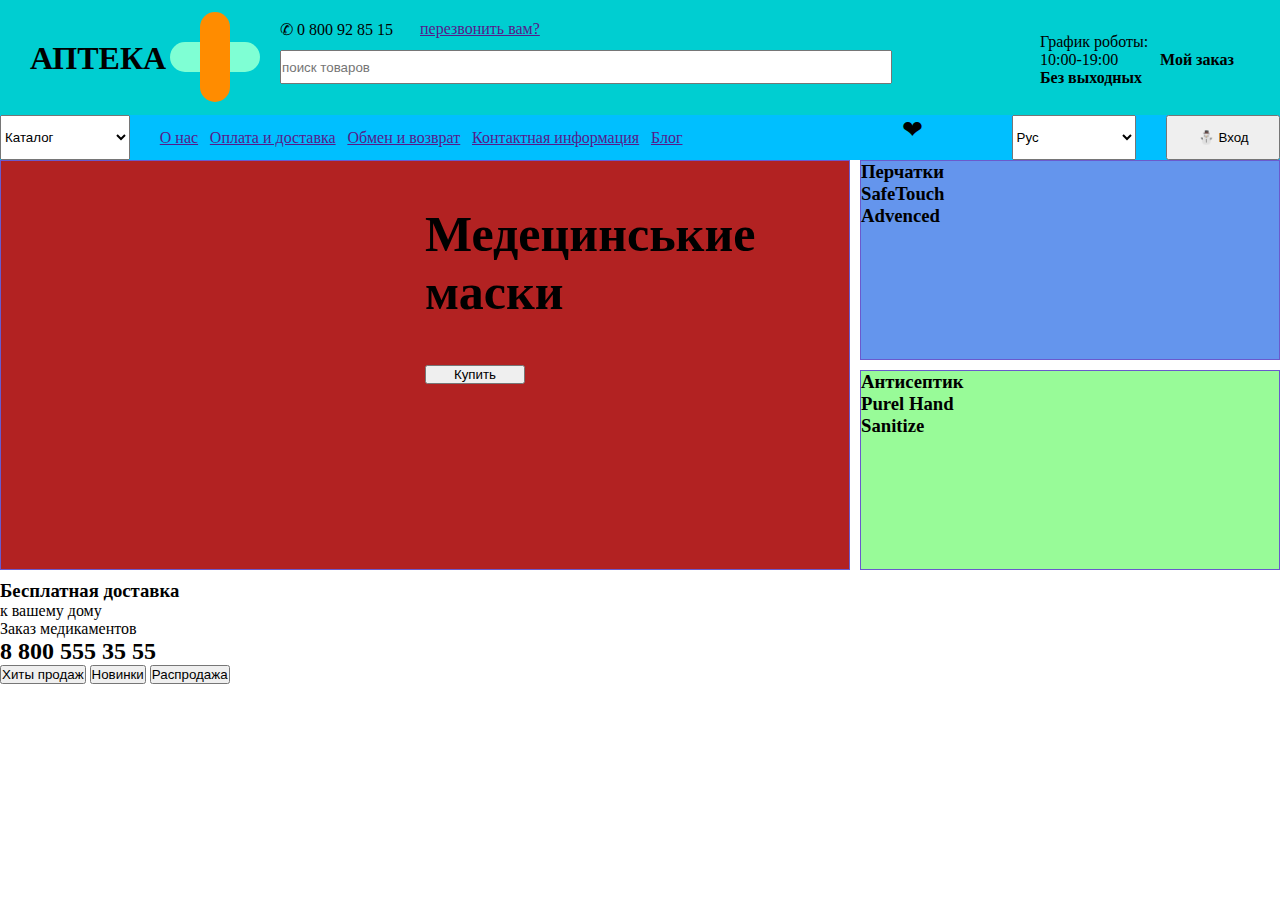
==== index.html @ d0964814 "first commit" ====
<!DOCTYPE html>
<html lang="en">
<head>
    <meta charset="UTF-8">
    <meta name="viewport" content="width=device-width, initial-scale=1.0">
    <title>Grid Practise</title>
    <link rel="stylesheet" href="css/style.css">
</head>  
<body>
      <header>
          <div class="head">
             <div>
                 <h1 class="logo">АПТЕКА</h1>
                 <span class="logo_x"></span>
                </div> 
                 <div class="input">
                 <p> ✆ 0 800 92 85 15</p> 
                 <a href="">перезвонить вам?</a>
                 <input type="text" placeholder="поиск товаров" id="input">
                </div>  
                 <div class="graphic">

                       <p>График роботы: <br> 10:00-19:00 <br> <b>Без выходных</b></p>
                 </div>
                 <div class="corsina">
                      <p> <strong>Мой заказ</strong></p>
                 </div>
          </div>
          <nav>
              <select name="menu" id="menu">
                  <option value="">Каталог</option>
                  <option value="">1</option>
                  <option value="">2</option>
                  <option value="">3</option>
                  <option value="">4</option>
                  <option value="">5</option>
              </select>
              <ul>
                  <li><a href="">О нас</a></li>
                  <li><a href="">Оплата и доставка</a></li>
                  <li><a href="">Обмен и возврат</a></li>
                  <li><a href="">Контактная информация</a></li>
                  <li><a href="">Блог</a></li>
              </ul>
              <p>❤</p>
              <select name="language" id="language">
                  <option value="1">Рус</option>
                  <option value="2">Eng</option>
              </select>
              <button> ⛄ Вход</button>
          </nav>
      </header>
      <main>
         <div class="grid"> 
          <div class="img_1">
              <h1 class="h1">Медецинськие маски</h1>
              <button class="btn">Купить</button>
          </div>
          <div class="img_02">
            <h3>Перчатки <br> SafeTouch <br>Advenced</h3>
            <span class="sale"></span>
          </div>
          <div class="img_03"> 
            <h3>Антисептик <br> Purel Hand<br>Sanitize</h3>
            <span class="sale"></span>
          </div>
          <div class="dostavka">
             <h3>Бесплатная доставка</h3>
             <p>к вашему дому</p>
          </div>
        </div>  
          <div class="nomer">
                 <p>Заказ медикаментов</p>
                 <h2>8 800 555 35 55</h2>
          </div>
          <button>Хиты продаж</button>
          <button>Новинки</button>
          <button>Распродажа</button>
      </main>
</body>
</html>
---- css/style.css ----
* {
    margin: 0;
    padding: 0;
}
body {
    display: grid;
    grid-template-areas: 
    "header"
    "main" 
    "footer";
    max-width: 1300px;
}
header {
   grid-area: header;
   grid-template-rows: 115px 45px;
   display: grid;
  
}
.logo {
  margin-left: 30px;
  align-self: center;
margin-top: 40px;
}
.head {
   background-color: darkturquoise;
   display: grid;
   grid-template-columns: minmax(auto,280px) minmax(auto,800px) minmax(auto,120px)  minmax(auto,120px);
   grid-template-rows: 1fr;
   
}
nav {
 background-color: deepskyblue;
 display: grid;
 grid-template-rows: 45px;
 grid-template-columns: auto auto auto auto auto auto auto;
 column-gap: 30px ;
}

nav ul {
    display: grid;
    grid-template-rows: 45px;
    grid-template-columns: auto auto auto auto auto ;
    align-items: center;
    text-decoration: none;
    list-style-type: none;
}
nav p {
    font-size: 25px;
    grid-column: 5/6;
}
#language {
    grid-column: 6;
    padding-right: 20px;

}
.logo_x::before {
  position: absolute;
  content: "";
  width: 90px;
  height: 30px;
  background-color: aquamarine;
  border-radius: 20px;
  top: 42px;
  left:170px;
}
.logo_x::after {
    position: absolute;
    content: "";
    width: 90px;
    height: 30px;
    background-color: darkorange;
    border-radius: 20px;
    top: 42px;
    left:170px;
    transform: rotate(90deg);
}
.input {
    display: grid;
    grid-template-rows:30px 70px;
    margin-top: 20px;
}
.input input {
    width: 80%;
grid-row: 2/3;
height: 30px;
}
.input p {
    grid-row: 1/2;
    grid-column-start: 1;
    grid-column-end: 2;
}
.input a {
    grid-row: 1/2;
    grid-column-start: 1;
    grid-column-end: 2;
    margin-left: 140px;
}
.graphic {
    align-self: center;

}
.corsina {
    align-self: center;
}
main .grid {
    display: grid;
    grid-template-columns: 1fr 1fr 1fr;
    grid-template-rows: 200px 200px;
    gap: 10px;
}
main .img_1 {
   background-color: firebrick;
   grid-column: 1/3;
   grid-row: 1/3;
   column-width: 100%;
   border: 1px solid slateblue;
   display: grid;
   grid-template-columns: 1fr 1fr;
   grid-template-rows:1fr 1fr;
}
main .img_02 {
    background-color: cornflowerblue;
    border: 1px solid slateblue;
}
main .img_03 {
   background-color: palegreen;
   border: 1px solid slateblue;
}
.h1 {
   grid-column-start: 2;
   grid-row-start:1;
   grid-row-end: 2;
   align-self: center;
  font-size: 50px;
}
.btn {
    grid-column-start: 2;
    align-self: flex-start;
    width: 100px;
}
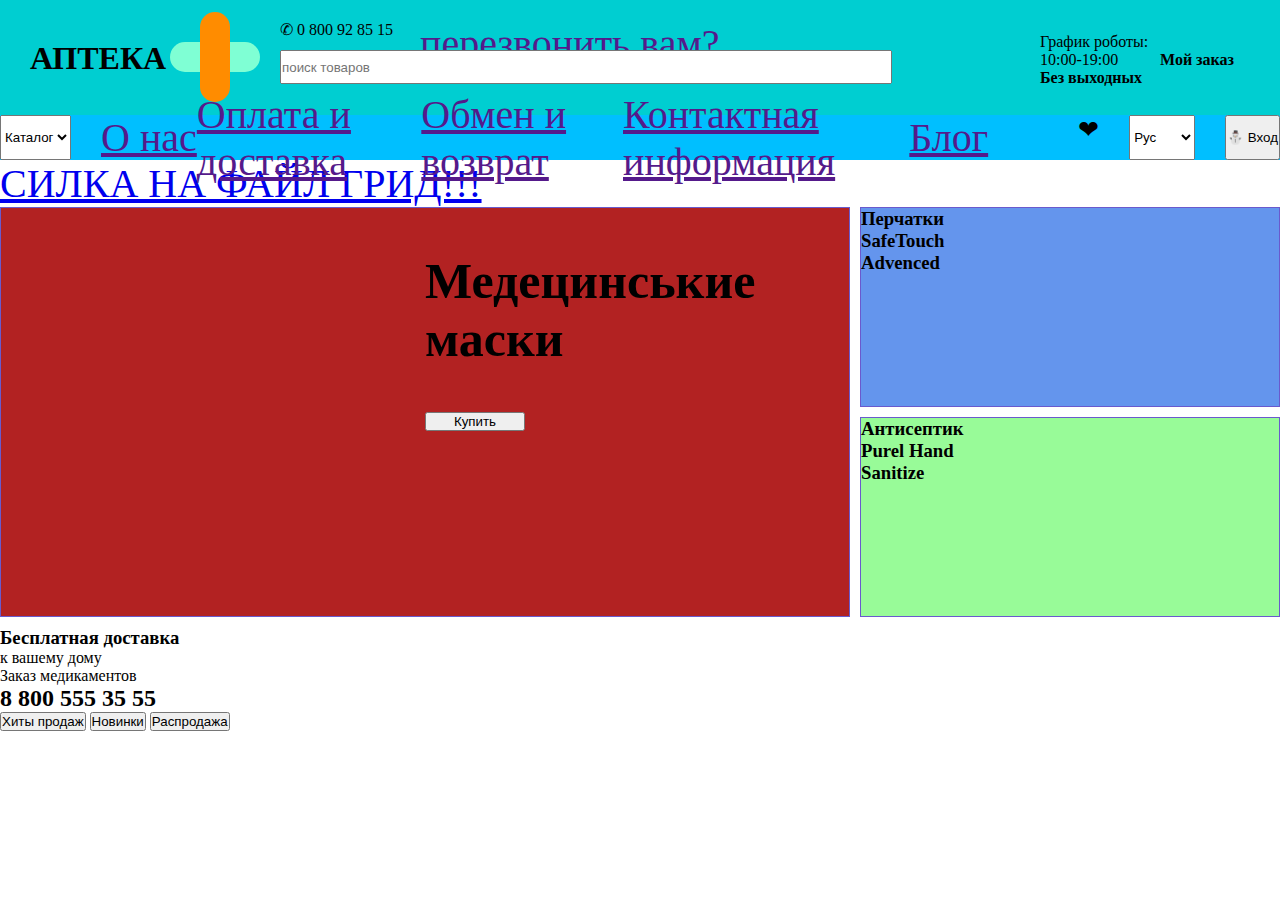
==== commit 8feab538: "second commit" ====
--- a/index.html
+++ b/index.html
@@ -7,6 +7,7 @@
     <link rel="stylesheet" href="css/style.css">
 </head>  
 <body>
+     <a href="grid.html">СИЛКА НА ФАЙЛ ГРИД!!!</a>
       <header>
           <div class="head">
              <div>
--- a/css/style.css
+++ b/css/style.css
@@ -137,4 +137,7 @@
     grid-column-start: 2;
     align-self: flex-start;
     width: 100px;
+}
+a {
+    font-size: 40px;
 }